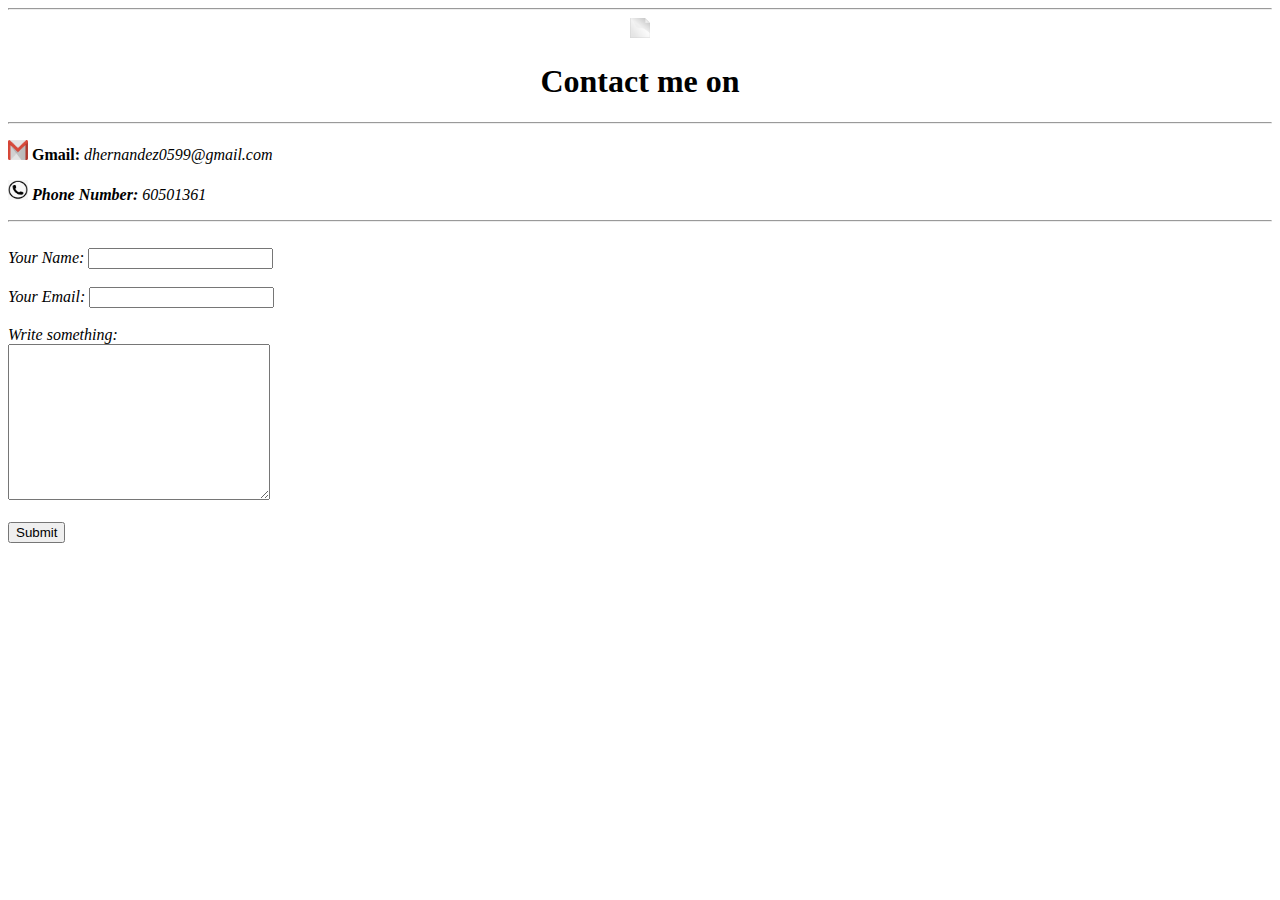
==== HTML-Personal Site/contact.html @ e822c405 "First Commit" ====
<!DOCTYPE html>
<html lang="en">
<head>
    <meta charset="UTF-8">
    <meta name="viewport" content="width=device-width, initial-scale=1.0">
    <title>Contact</title>
</head>
<body>
    <center>
        <hr size:3>
        </hr>
        <img src="Images\page.jpg" style="width:20px;height:20px;"></img>
        <h1> Contact me on </h1>
        <hr size:3>
        </hr>
      </center>
      <p><img src="Images/gmailLogo.png" style="width:20px;height:20px;"></img><strong> Gmail:</strong><em> dhernandez0599@gmail.com</p>
      <p><img src="Images/phone.png" style="width:20px;height:20px;"></img><strong> Phone Number:</strong><em> 60501361</p>
     <hr size:3> </hr>
        <br>
     <form id="fillerContact" action="mailto:phyxelgato@gmail.com" method="POST" enctype="text/plain">
         <label for="txtName">Your Name: </label>
         <input name="nName" id="txtName" type="text">
         <br>
         <br>
         <label for="txtEmail">Your Email: </label>
         <input name="nEmail" id="txtEmail" type="email">
         <br>
         <br>
         <label>Write something: </label>
         <br>
         <textarea name="nArea" id="txtMsg" cols="30" rows="10"></textarea>
         <br>
         <br>
         <input type="submit">
     </form>
         
</body>
</html>
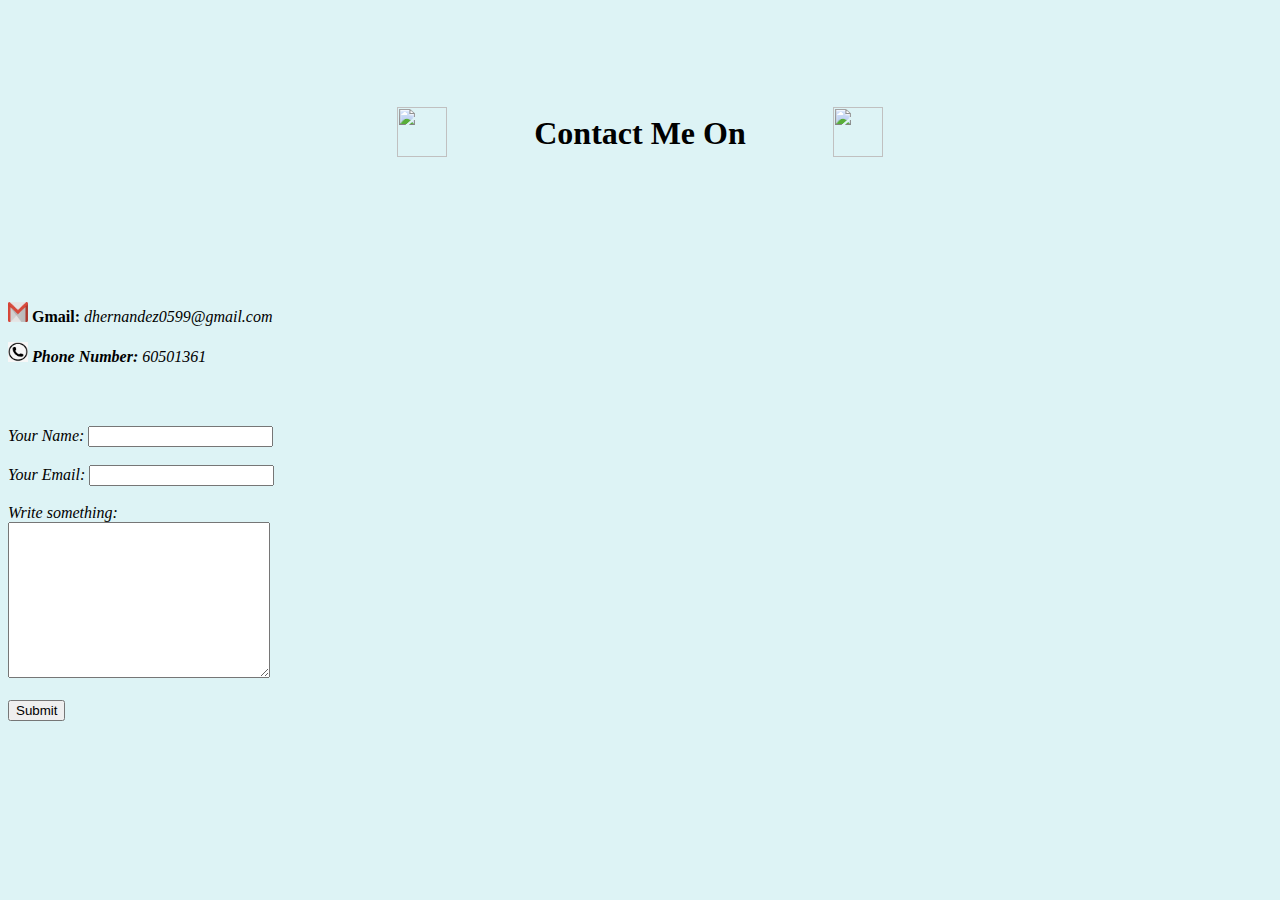
==== commit 56b5cad6: "Mitad CSS Bloque 1" ====
--- a/HTML-Personal Site/contact.html
+++ b/HTML-Personal Site/contact.html
@@ -3,14 +3,20 @@
 <head>
     <meta charset="UTF-8">
     <meta name="viewport" content="width=device-width, initial-scale=1.0">
+    <link rel="stylesheet" href="CSS/styles.css">
+    
     <title>Contact</title>
 </head>
 <body>
     <center>
-        <hr size:3>
-        </hr>
-        <img src="Images\page.jpg" style="width:20px;height:20px;"></img>
-        <h1> Contact me on </h1>
+        <table cellspacing="85";>
+            <tr>
+                <td> <img src="/My-CV/HTML-Personal Site/Images/phone_PNG48988.png" style="width:50px;height:50px;" alt=""> </td>
+                <td> <h1> Contact Me On </h1></td>
+                <td> <img src="/My-CV/HTML-Personal Site/Images/phone_PNG48988.png" style="width:50px;height:50px;" alt=""> </td>
+            </tr>
+        </table>
+       
         <hr size:3>
         </hr>
       </center>
@@ -34,6 +40,6 @@
          <br>
          <input type="submit">
      </form>
-         
+       
 </body>
 </html>--- a/HTML-Personal Site/CSS/styles.css
+++ b/HTML-Personal Site/CSS/styles.css
@@ -0,0 +1,21 @@
+body{
+    background-color:#ddf3f5;
+  }
+
+  hr{
+  background: url('/My-CV/HTML-Personal\ Site/Images/div1.png') no-repeat center;
+  background-size: auto;
+  background-size: contain;
+  height: 18px;
+  width: 50%;
+  border: none;
+  }
+
+  h2 {
+      color: #ade498;
+     font-family: Impact, fantasy;
+     -webkit-text-stroke-width: 1px;
+     -webkit-text-stroke-color: black;
+  }
+
+  